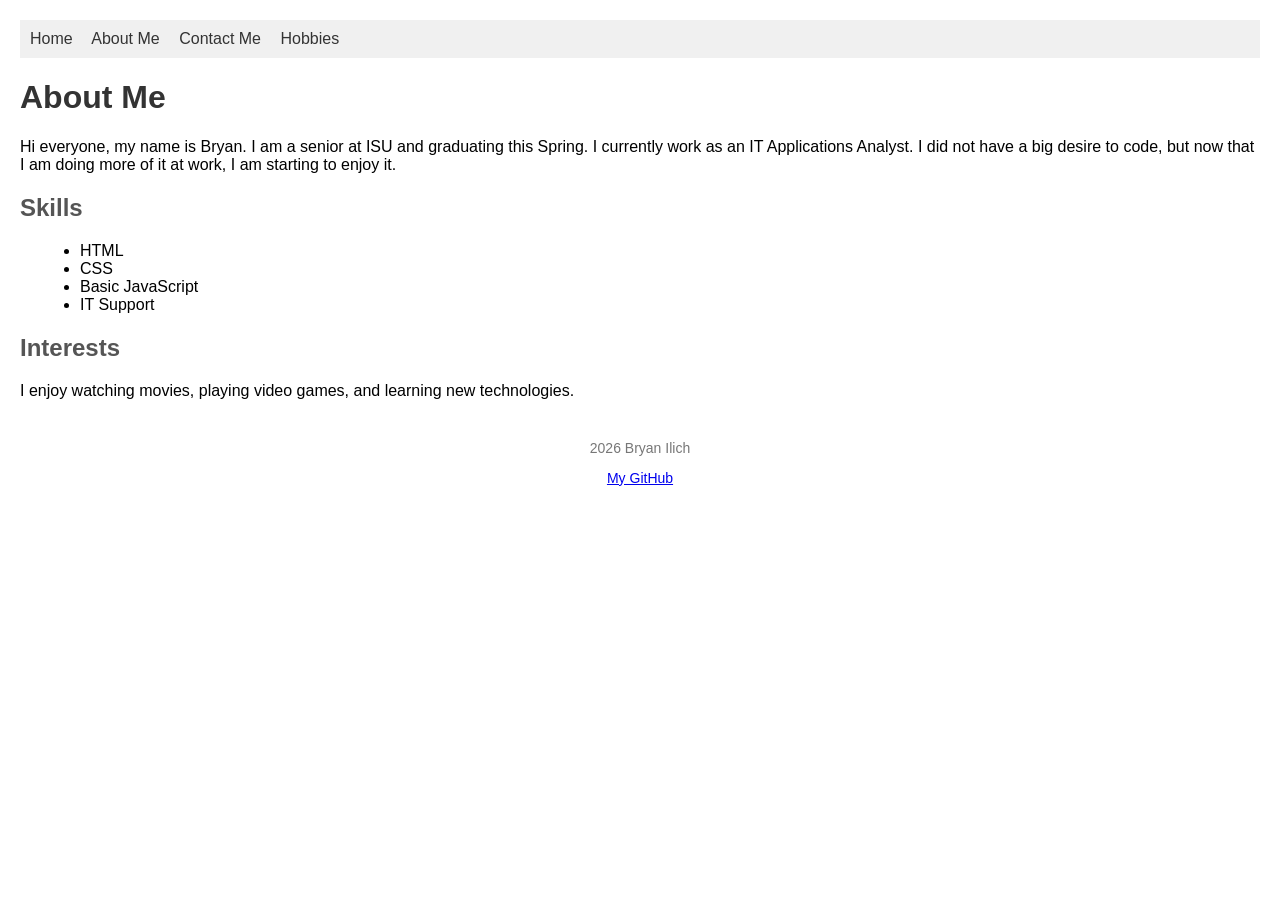
==== about.html @ 0921336b "Add portfolio website files" ====
<!DOCTYPE html>
<head>
    <meta charset="UTF-8">
    <meta name="viewport" content="width=device-width, initial-scale=1.0">
    <title>About Me - My Portfolio</title>
    <link rel="stylesheet" href="style.css">
</head>

<body>

    <nav>
        <a href="index.html">Home</a>
        <a href="about.html">About Me</a>
        <a href="contact.html">Contact Me</a>
        <a href="hobbies.html">Hobbies</a>
    </nav>

    <h1>About Me</h1>
    <p>
        Hi everyone, my name is Bryan. I am a senior at ISU and graduating this Spring. I currently work as an IT Applications Analyst.
        I did not have a big desire to code, but now that I am doing more of it at work, I am starting to enjoy it.
    </p>
    <h2>Skills</h2>
    <ul>
        <li>HTML</li>
        <li>CSS</li>
        <li>Basic JavaScript</li>
        <li>IT Support</li>
    </ul>
    <h2>Interests</h2>
    <p>I enjoy watching movies, playing video games, and learning new technologies.</p>

    <footer>
        <p>2026 Bryan Ilich</p>
        <p>
            <a href="https://github.com/bilich1">My GitHub</a>
        </p>
    </footer>

</body>
</html>
---- style.css ----
body {
    font-family: Arial, sans-serif;
    margin: 20px;
    padding: 0;
}

nav {
    background-color: #f0f0f0;
    padding: 10px;
}

nav a {
    margin-right: 15px;
    text-decoration: none;
    color: #333;
}

h1 {
    color: #333;
}

h2 {
    color: #555;
}

ul {
    list-style-type: disc;
    margin-left: 20px;
}

img {
    max-width: 100%;
    height: auto;
}

footer {
    margin-top: 40px;
    text-align: center;
    font-size: 14px;
    color: #777;
}

@media (max-width: 600px) {
    body {
        margin: 10px;
    }
    nav a {
        display: block;
        margin-bottom: 5px;
    }
}
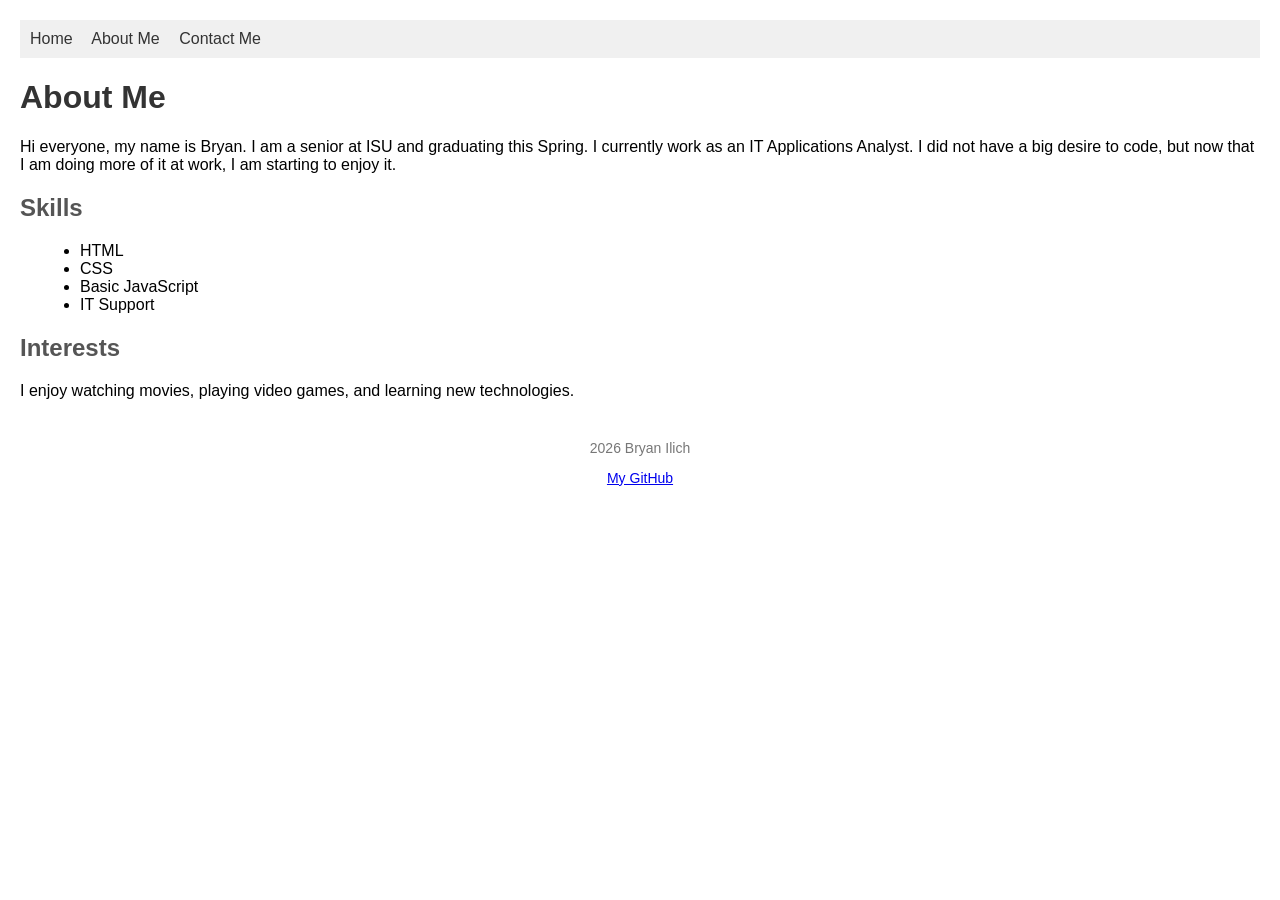
==== commit 1f7c6802: "Remove hobbies page and nav links" ====
--- a/about.html
+++ b/about.html
@@ -12,7 +12,6 @@
         <a href="index.html">Home</a>
         <a href="about.html">About Me</a>
         <a href="contact.html">Contact Me</a>
-        <a href="hobbies.html">Hobbies</a>
     </nav>
 
     <h1>About Me</h1>
